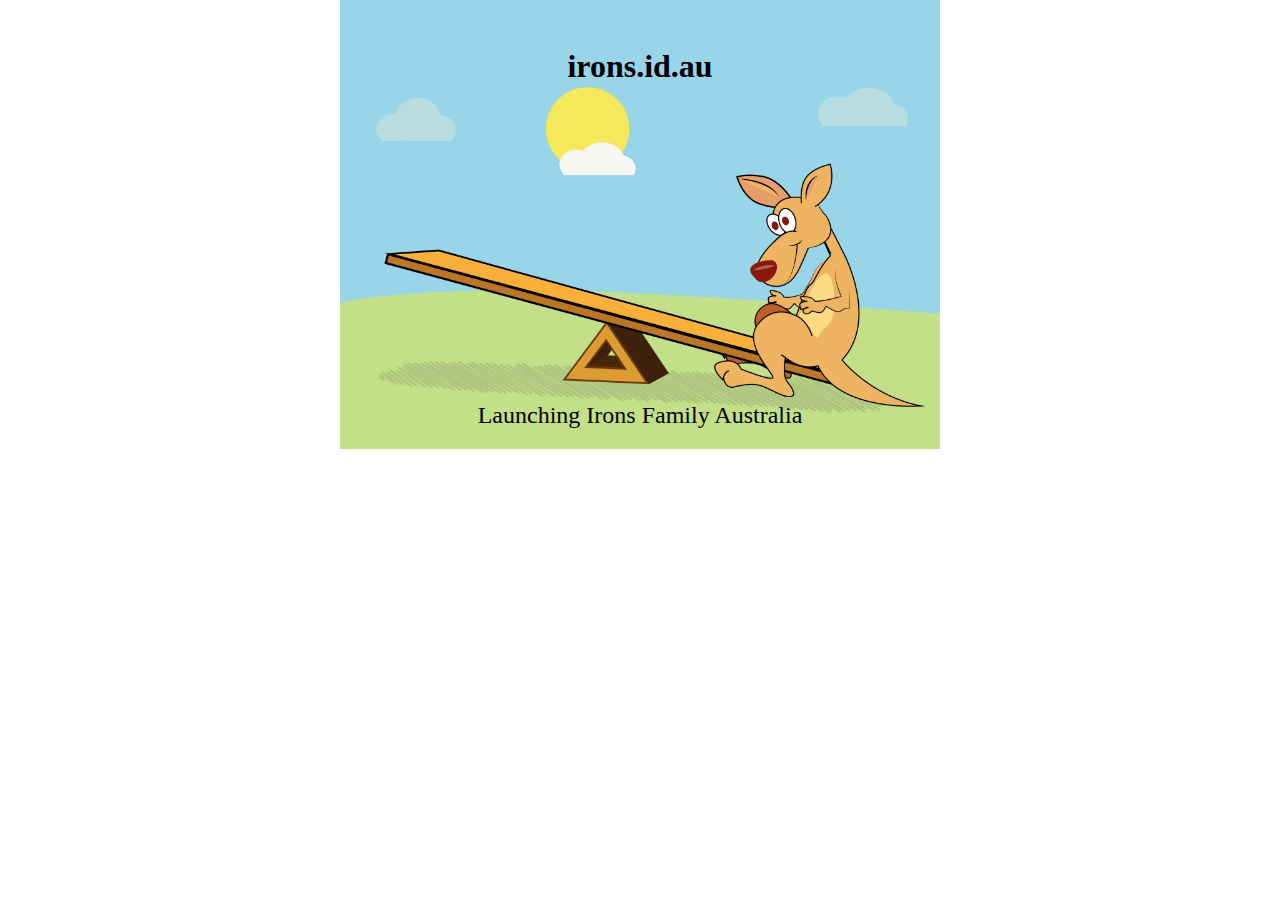
==== index.html @ 8588da19 "Add files via upload" ====
<!DOCTYPE html>
<html>
<head>
<meta charset="UTF-8">
<meta name="viewport" content="width=device-width, initial-scale=1">
<style type="text/css">
html,body{margin:0; padding:0; background:#000}
.container,h1,img,p{
display: block; 
}
.image-container{position:absolute; width: 100%;}
.color-white{color: #fff}
h1,p{text-align: center; color: white}
p{font-size: 150%}
img{margin: 0 auto; width: 100%; max-width: 600px; height: auto}

/* Wide screen */
@media screen and (min-width: 768px) {
html,body{background: white}
h1,p{color: black; position: absolute; left: 50%; margin-right: -50%; transform: translate(-50%, -50%)}
h1{top: 10%}
p{top: 87%}
}
</style>
<title>Irons Family Australia</title>
</head>
<body style="">
<div class="container">
<div class="image-container">
<img alt="placeholder" src="kangaroo-543613Ra.png">
<h1>irons.id.au</h1>
<p>Launching Irons Family Australia</p>
</div>
</div>
</body>
</html>
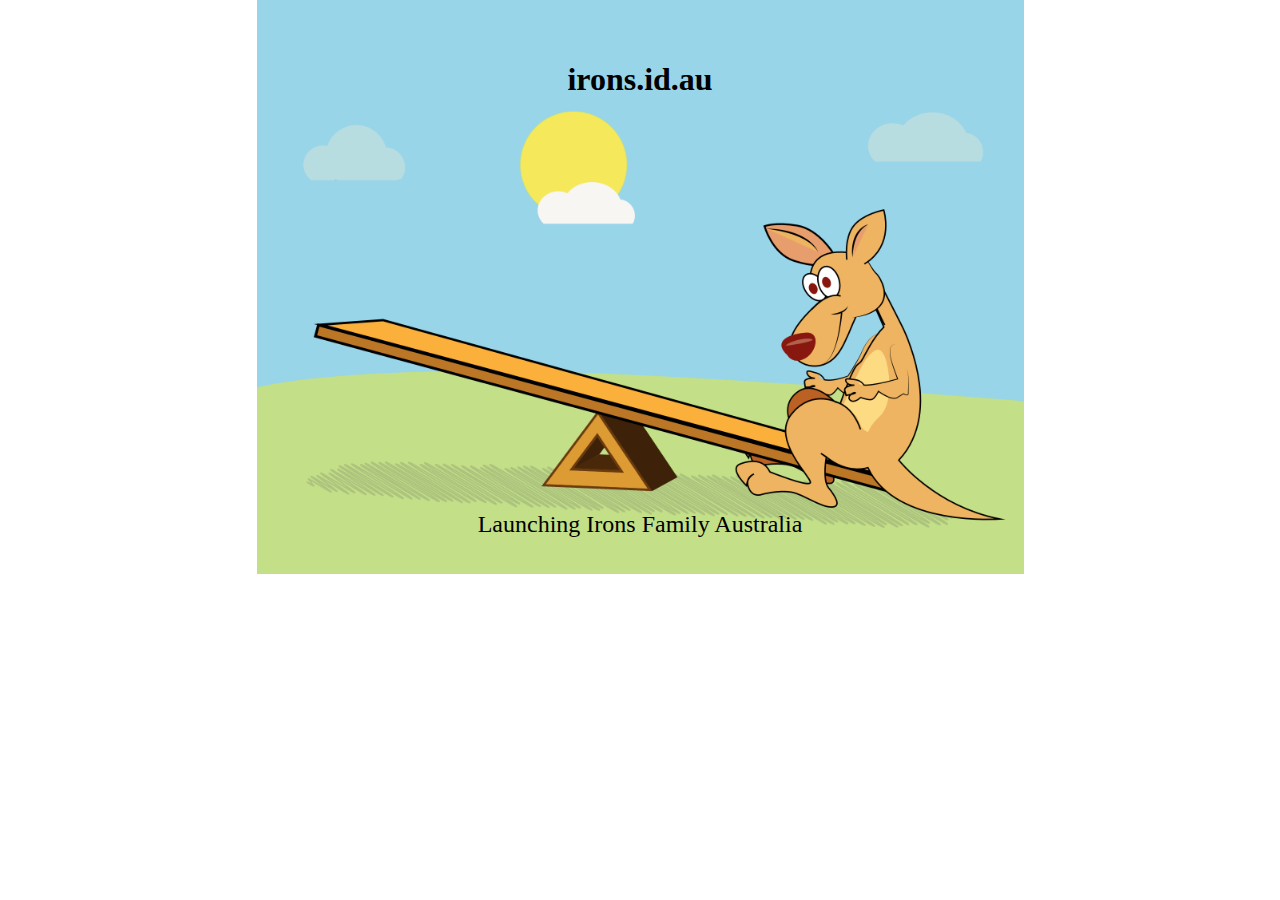
==== commit 72601854: "Small screen max-width: 767px" ====
--- a/index.html
+++ b/index.html
@@ -12,7 +12,7 @@
 .color-white{color: #fff}
 h1,p{text-align: center; color: white}
 p{font-size: 150%}
-img{margin: 0 auto; width: 100%; max-width: 600px; height: auto}
+img{margin: 0 auto; width: 100%; max-width: 767px; height: auto}
 
 /* Wide screen */
 @media screen and (min-width: 768px) {
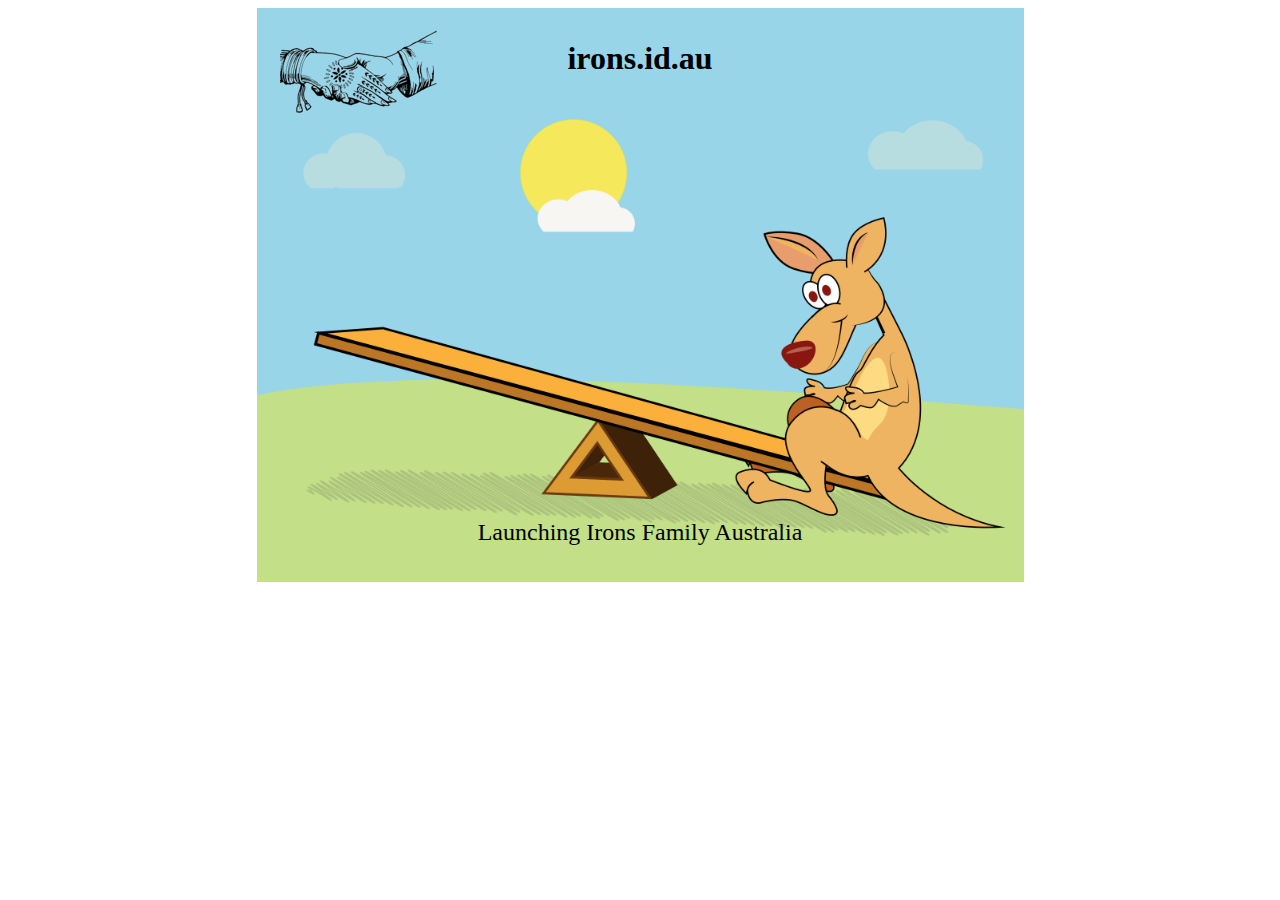
==== commit 53dcbeb2: "Wedding" ====
--- a/index.html
+++ b/index.html
@@ -1,36 +1,20 @@
-<!DOCTYPE html>
-<html>
-<head>
-<meta charset="UTF-8">
-<meta name="viewport" content="width=device-width, initial-scale=1">
-<style type="text/css">
-html,body{margin:0; padding:0; background:#000}
-.container,h1,img,p{
-display: block; 
-}
-.image-container{position:absolute; width: 100%;}
-.color-white{color: #fff}
-h1,p{text-align: center; color: white}
-p{font-size: 150%}
-img{margin: 0 auto; width: 100%; max-width: 767px; height: auto}
-
-/* Wide screen */
-@media screen and (min-width: 768px) {
-html,body{background: white}
-h1,p{color: black; position: absolute; left: 50%; margin-right: -50%; transform: translate(-50%, -50%)}
-h1{top: 10%}
-p{top: 87%}
-}
-</style>
-<title>Irons Family Australia</title>
-</head>
-<body style="">
-<div class="container">
-<div class="image-container">
-<img alt="placeholder" src="kangaroo-543613Ra.png">
-<h1>irons.id.au</h1>
-<p>Launching Irons Family Australia</p>
-</div>
-</div>
-</body>
-</html>
+<!DOCTYPE html>
+<html>
+  <head>
+    <meta name="viewport" content="width=device-width, initial-scale=1; charset=utf-8" />
+    <link rel="stylesheet" href="styles.css" />
+    <title>Irons Family Australia</title>
+  </head>
+  <body style="">
+    <div class="container">
+      <div class="image-container">
+        <img src="kangaroo-543613Ra.png" id="backdrop" />
+        <h1>irons.id.au</h1>
+        <p>Launching Irons Family Australia</p>
+        <a class="icon" href="https://www.theknot.com/us/nic-irons-and-ro-amburle-jan-2024">
+          <img src="wedding-hands.png" alt="Indian Wedding Hands" title="Nicole and Rohan's Indian Wedding" />
+        </a>
+      </div>
+    </div>
+  </body>
+</html>--- a/styles.css
+++ b/styles.css
@@ -0,0 +1,63 @@
+body {
+    background: #000;
+}
+
+.container,
+h1,
+img,
+p {
+    display: block;
+}
+
+.image-container {
+    position: relative;
+    top: 0%;
+    max-width: 767px;
+    margin-left: auto;
+    margin-right: auto;
+}
+
+h1,
+p {
+    text-align: center;
+    color: white;
+}
+
+p {
+    font-size: 150%;
+}
+
+#backdrop {
+    margin: 0 auto;
+    width: 100%;
+    height: auto;
+}
+
+.icon {
+    position: absolute;
+    top: 3%;
+    left: 3%;
+    width: 15%;
+}
+
+/* Wide screen */
+
+@media (min-width: 768px) {
+    body {
+        background: white;
+    }
+    h1,
+    p {
+        color: black;
+        position: absolute;
+        left: 50%;
+        margin-right: -50%;
+        transform: translate(-50%, -50%);
+    }
+    h1 {
+        top: 5%;
+    }
+    p {
+        top: 87%;
+    }
+}
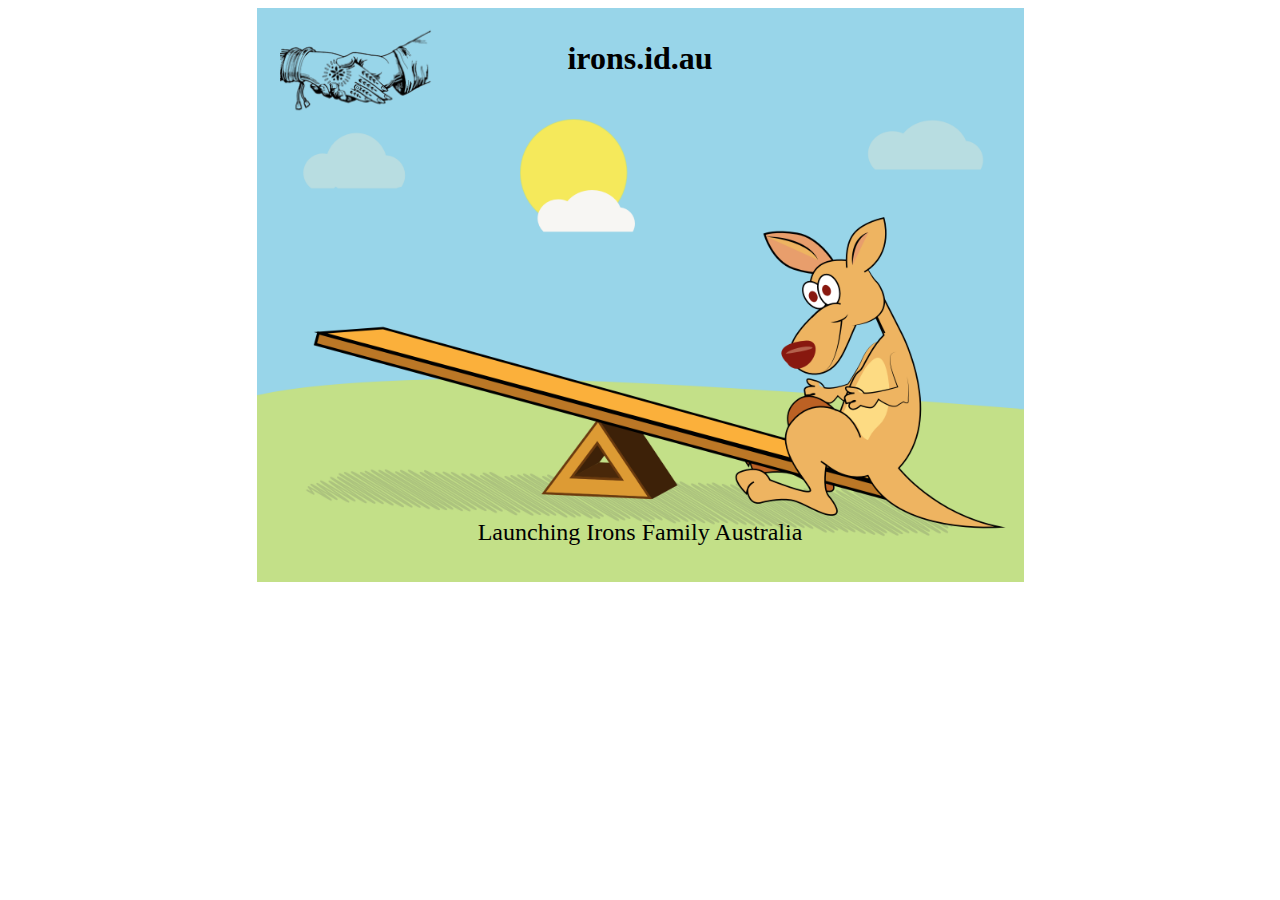
==== commit eab60cc1: "Fix icon resize" ====
--- a/index.html
+++ b/index.html
@@ -12,9 +12,9 @@
         <h1>irons.id.au</h1>
         <p>Launching Irons Family Australia</p>
         <a class="icon" href="https://www.theknot.com/us/nic-irons-and-ro-amburle-jan-2024">
-          <img src="wedding-hands.png" alt="Indian Wedding Hands" title="Nicole and Rohan's Indian Wedding" />
+          <img src="wedding-hands.png" alt="Indian Wedding Hands" title="Nicole and Rohan's Indian Wedding" id="icon" />
         </a>
       </div>
     </div>
   </body>
-</html>+</html>
--- a/styles.css
+++ b/styles.css
@@ -1,5 +1,5 @@
 body {
-    background: #000;
+    background: black;
 }
 
 .container,
@@ -33,11 +33,11 @@
     height: auto;
 }
 
-.icon {
+#icon {
     position: absolute;
     top: 3%;
     left: 3%;
-    width: 15%;
+    width: 20%;
 }
 
 /* Wide screen */
@@ -60,4 +60,4 @@
     p {
         top: 87%;
     }
-}
+}